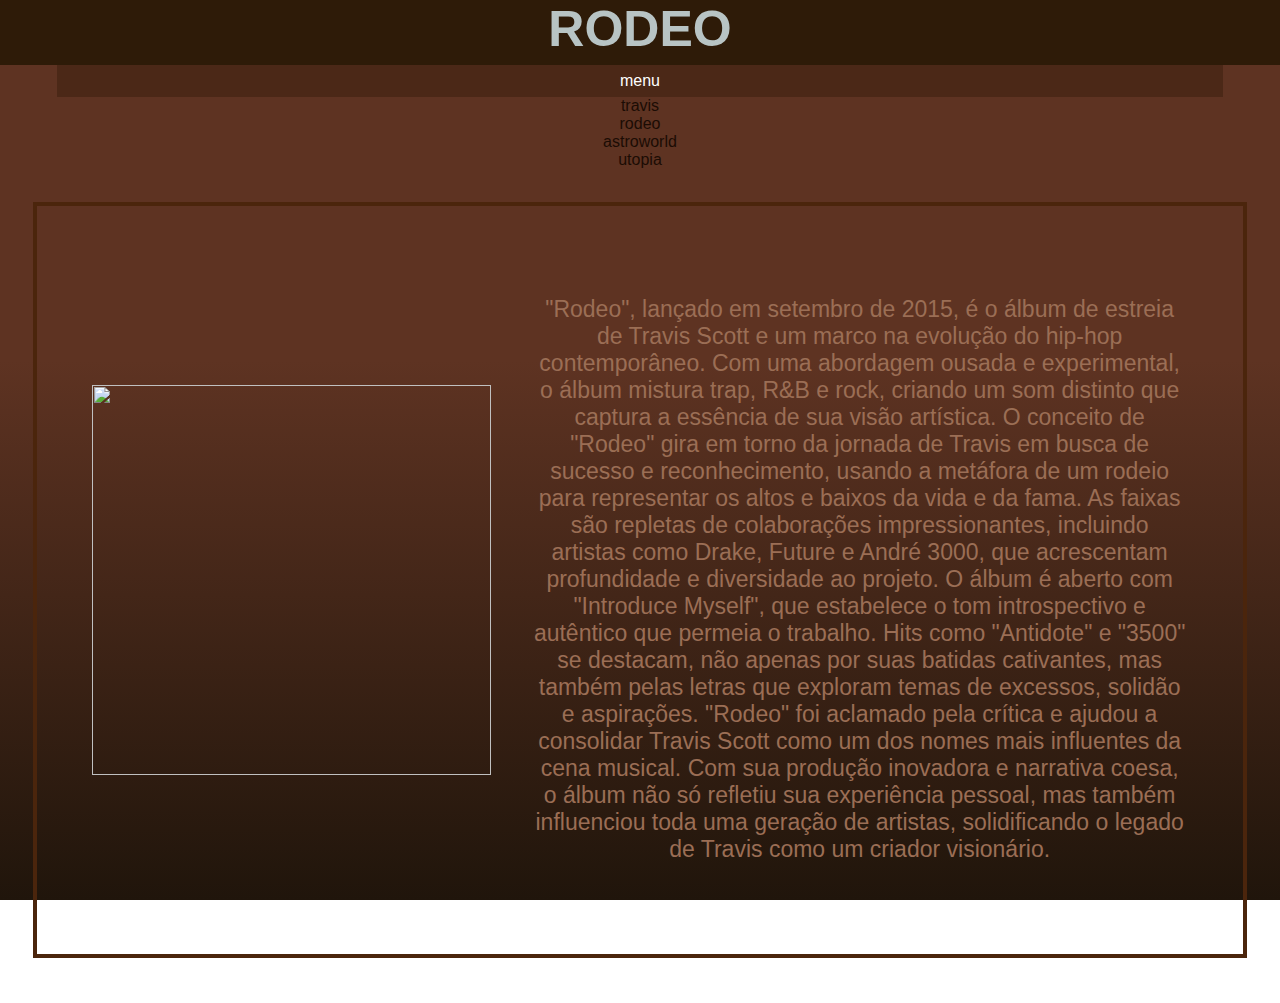
==== 2rodeo.html @ e082274e "upgrade" ====
<!DOCTYPE html>
<html lang="pt-br">

<head>
    <meta charset="UTF-8">
    <meta name="viewport" content="width=device-width, initial-scale=1.0">
    <title>RODEO</title>
    <link rel="shortcut icon" href="./assets/rodeo.jpg" type="image/x-icon">
    <link rel="stylesheet" href="./assets/style.css">

    <style>
        @charset "utf-8";

        * {
            margin: 0;
            padding: 0;
            font-family: 'Trebuchet MS', 'Lucida Sans Unicode', 'Lucida Grande', 'Lucida Sans', Arial, sans-serif
        }

        body {

            background-image: linear-gradient(to bottom, #5e3322 40%, #20150b 100%);
            background-repeat: no-repeat;
            background-position: top;
            background-attachment: fixed;

            color: whitesmoke;
            font-family: Arial, Helvetica, sans-serif;
            margin: 0;
            padding: 0;
            box-sizing: content-box;
            justify-content: flex-start;
        }

        #burger {
            background-color: #4b2817;
            display: block;
            color: rgb(255, 255, 255);
            text-align: center;
            margin: auto;
            padding: 7px;
            width: 90vw;
            cursor: pointer;
        }

        #burger:hover {
            background-color: #5c3627;
        }


        header {
            text-align: center;
            background-color: #2e1b08;
            color: rgb(75, 56, 43);
            height: 65px;
        }

        h1 {
            color: #b8c4c4;
            font-size: 50px;
        }

        menu {
            text-align: center;
            margin: auto;
        }
        main {
            color: #9b6e55;
            font-size: 18px;
            border: rgb(75, 37, 12) 4px solid;
            padding: 15px;
            margin: 30px;
        }

        article {
            padding: 3px;
            flex-direction: column;
            align-items: flex-start;
        }

        .container {
            display: flex;
            align-items: center;
            text-align: center;
            font-size: 23px;
            margin: 3%;
            margin-inline-end: auto;
        }


        a {
            color: #1b0c04;
            text-decoration: none;
        }

        a:hover {
            color: rgb(172, 128, 108);
            text-decoration: none;
        }

        p {
            padding: 40px;
        }

        footer {
            background-color: none;
            color: #ffffff;
            font-size: 11px;
            height: 10px;
        }

        img {
            width: 25px;
            height: 25px;
        }

        #imgmain {
            width: 399px;
            height: 390px;
            margin-left: 5px;
        }

        #iconenav {
            width: 20px;
            height: 20px;
        }
    </style>

</head>

<body onresize="mudouTamanho()">
    <header>
        <h1>RODEO</h1>
    </header>

    <span id="burger" class="material-symbols-outlined" onclick="clickMenu()">
        menu
    </span>

    <menu id="itens">
        <ul>
            <li><a href="index.html">travis</a></li>
            <li><a href="2rodeo.html">rodeo</a></li>
            <li><a href="3astro.html">astroworld</a></li>
            <li><a href="4utopia.html">utopia</a></li>
        </ul>
    </menu>

    <article>
        <!-- <h2>titulo</h2> -->


        <main>
            <div class="container">
                <img src="./assets/rodeo.jpg" alt="" id="imgmain"></a>
                <!-- <img src="/assets/cara.jpg" alt="" id="imgmain"></a> -->



                <p>
                    "Rodeo", lançado em setembro de 2015, é o álbum de estreia de Travis Scott e um marco na evolução do
                    hip-hop contemporâneo. Com uma abordagem ousada e experimental, o álbum mistura trap, R&B e rock,
                    criando um som distinto que captura a essência de sua visão artística.

                    O conceito de "Rodeo" gira em torno da jornada de Travis em busca de sucesso e reconhecimento,
                    usando a metáfora de um rodeio para representar os altos e baixos da vida e da fama. As faixas são
                    repletas de colaborações impressionantes, incluindo artistas como Drake, Future e André 3000, que
                    acrescentam profundidade e diversidade ao projeto.

                    O álbum é aberto com "Introduce Myself", que estabelece o tom introspectivo e autêntico que permeia
                    o trabalho. Hits como "Antidote" e "3500" se destacam, não apenas por suas batidas cativantes, mas
                    também pelas letras que exploram temas de excessos, solidão e aspirações.

                    "Rodeo" foi aclamado pela crítica e ajudou a consolidar Travis Scott como um dos nomes mais
                    influentes da cena musical. Com sua produção inovadora e narrativa coesa, o álbum não só refletiu
                    sua experiência pessoal, mas também influenciou toda uma geração de artistas, solidificando o legado
                    de Travis como um criador visionário.
            </div>
    </article>

    </main>


    <footer>@2024 - Gabriel</footer>

    <script src="/assets/js/script.js">

    </script>

</body>

</html>
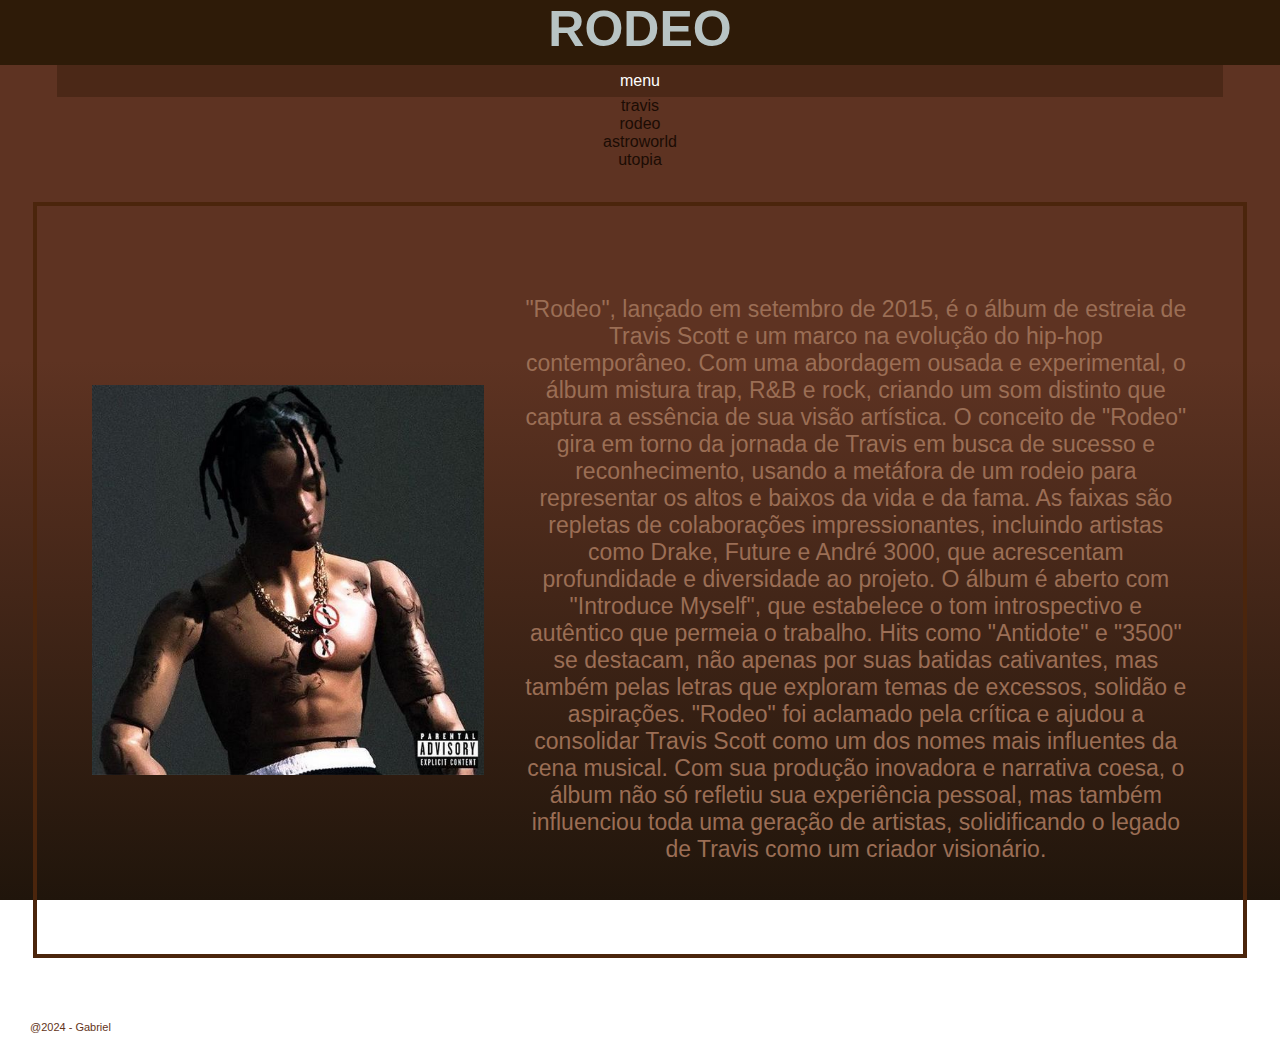
==== commit 9b4beb90: "upgrade" ====
--- a/2rodeo.html
+++ b/2rodeo.html
@@ -104,9 +104,10 @@
 
         footer {
             background-color: none;
-            color: #ffffff;
+            color: #633419;
             font-size: 11px;
             height: 10px;
+            margin: 30px;
         }
 
         img {
--- a/assets/style.css
+++ b/assets/style.css
@@ -0,0 +1,111 @@
+/*@charset "utf-8";
+
+* {
+    margin: 0;
+    padding: 0;
+    font-family:'Trebuchet MS', 'Lucida Sans Unicode', 'Lucida Grande', 'Lucida Sans', Arial, sans-serif
+}
+
+body {
+
+    background-image: linear-gradient(to bottom, #8eace7 40%, #608af6 100%);
+    background-repeat: no-repeat;
+    background-position: top;
+    background-attachment: fixed;
+
+    color: whitesmoke;
+    font-family: Arial, Helvetica, sans-serif;
+    margin: 0;
+    padding: 0;
+    box-sizing: content-box;
+    justify-content: flex-start;
+}
+
+#burger {
+    background-color: #28347a;
+    display: block;
+    color: whitesmoke;
+    text-align: center;
+    margin: auto;
+    padding: 7px;
+    width: 90vw;
+    cursor: pointer;
+}
+
+#burger:hover {
+    background-color: #7196db;
+}
+
+
+header {
+    text-align: center;
+    background-color: #779ce7;
+    color: rgb(199, 225, 248);
+    height: 65px;
+}
+
+h1 {
+    color: #d7e5e5;
+    font-size: 50px;
+}
+
+menu {
+    text-align: center;
+    margin: auto;
+}
+
+main {
+    font-size: 17px;
+    color: #2e5ea6;
+    height: auto;
+}
+
+article {
+    padding: 3px;
+    flex-direction: column;
+    align-items:flex-start;
+}
+
+.container {
+    display: flex;
+    align-items: center;
+    text-align:center;
+    font-size: 23px;
+    margin: 3%;
+    margin-inline-end: auto;
+}
+
+
+a {
+    color: rgb(10, 77, 159);
+    text-decoration: none;
+}
+
+a:hover {
+    color: rgb(164, 201, 245);
+    text-decoration: none;
+}
+
+footer {
+    background-color: none;
+    color: #2b34aa;
+    font-size: 11px;
+    height: 10px;
+}
+
+img {
+    width: 25px;
+    height: 25px;
+}
+
+#imgmain {
+    width: 399px;
+    height: 390px;
+    margin-left: 5px;
+}
+
+#iconenav {
+    width: 20px;
+    height: 20px;
+}
+
